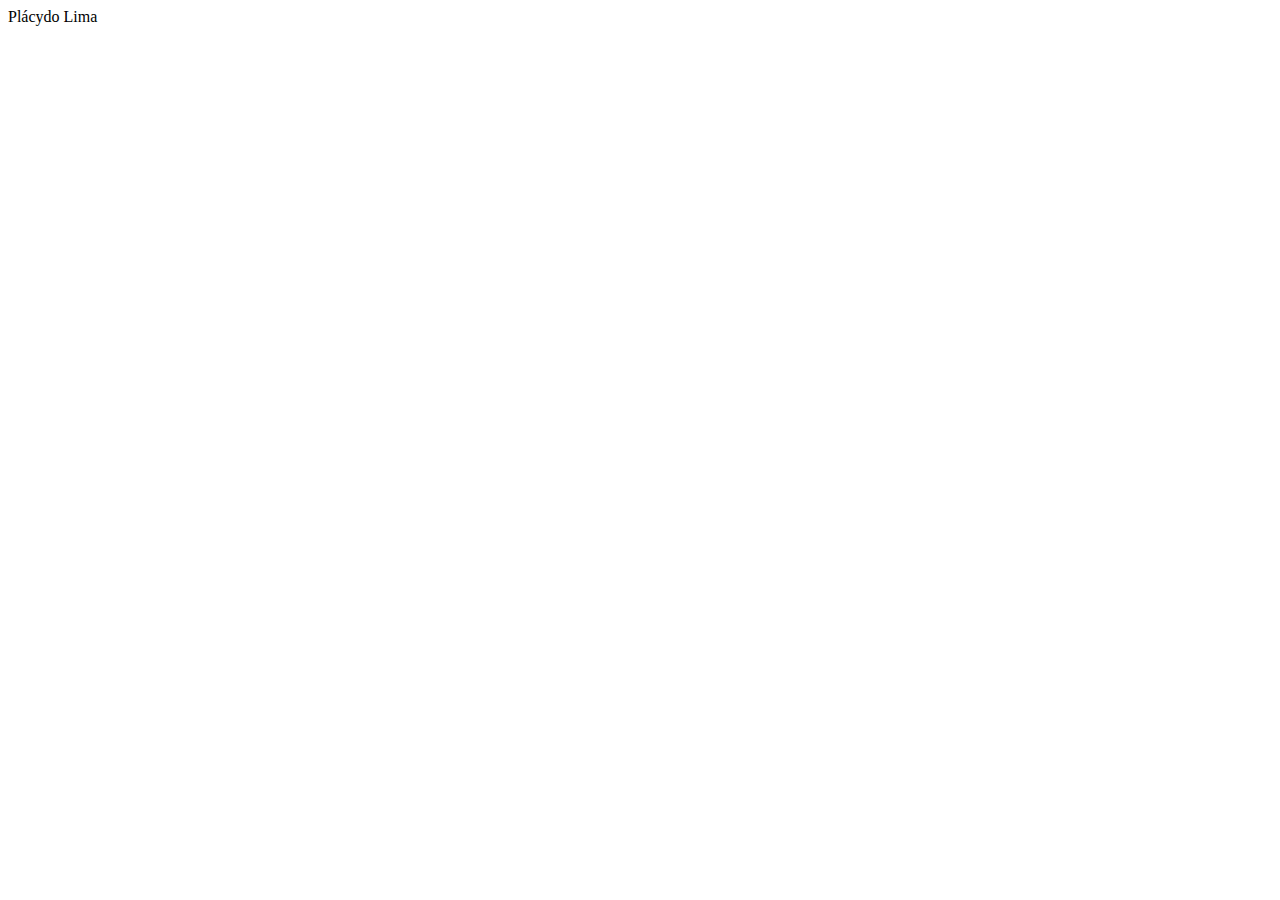
==== Introdução a HTML/index.html @ d5cc246e "commit inicial, criação de repositório" ====
<!DOCTYPE html>
<html lang="pt">
<head>
    <meta charset="UTF-8">
    <meta http-equiv="X-UA-Compatible" content="IE=edge">
    <meta name="viewport" content="width=device-width, initial-scale=1.0">
    <title>Placydo Lima</title>
</head>
<body>
    Plácydo Lima
</body>
</html>
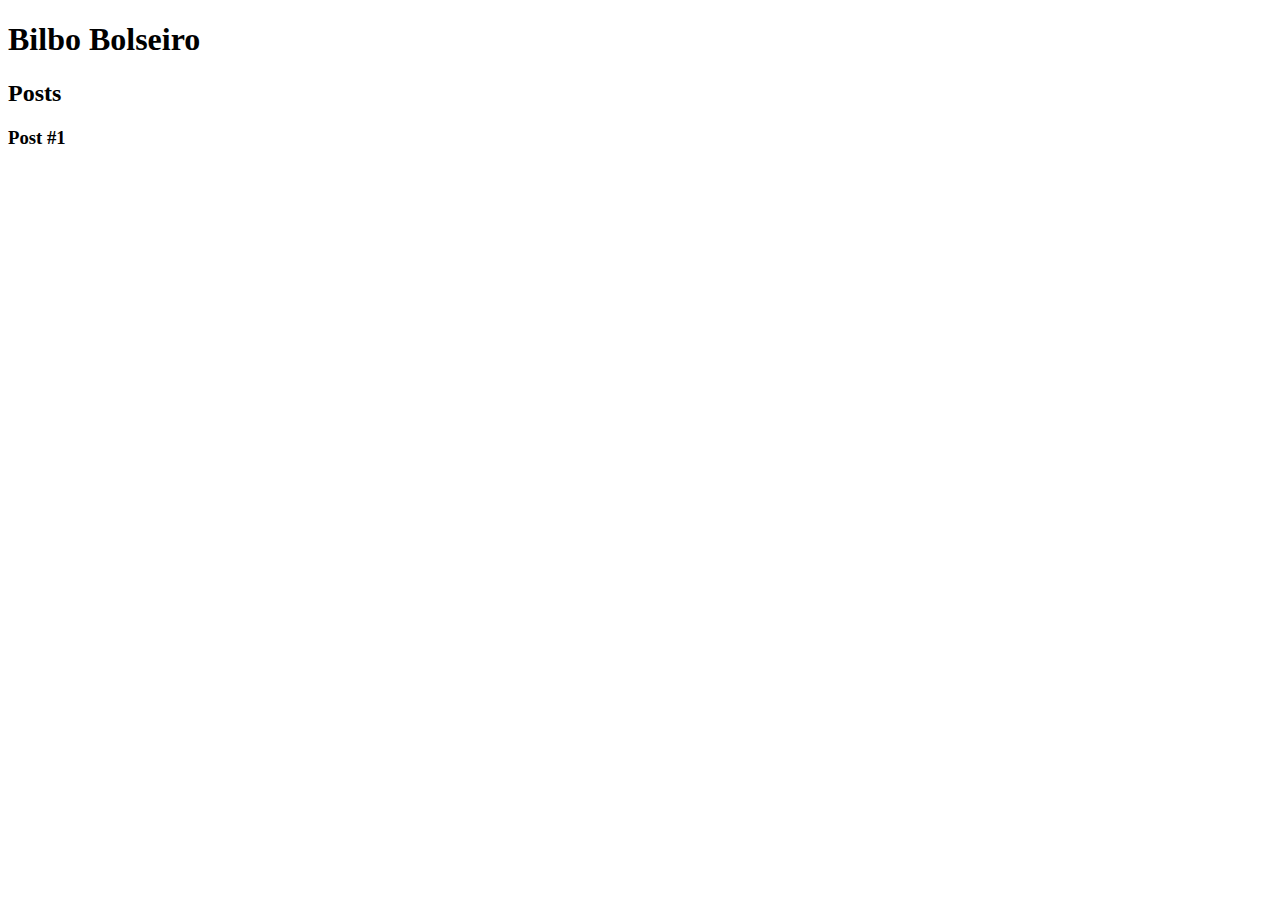
==== commit 858eadac: "aula de semântica" ====
--- a/Introdução a HTML/index.html
+++ b/Introdução a HTML/index.html
@@ -7,6 +7,19 @@
     <title>Placydo Lima</title>
 </head>
 <body>
-    Plácydo Lima
+    <header>
+        <h1> Bilbo Bolseiro</h1>
+    </header>
+    <section>
+        <header>
+            <h2>Posts</h2>
+        </header>
+        <article>
+            <header>
+                <h3>Post #1</h3>
+            </header>
+        </article>
+    </section>
+    <footers></footers>
 </body>
 </html>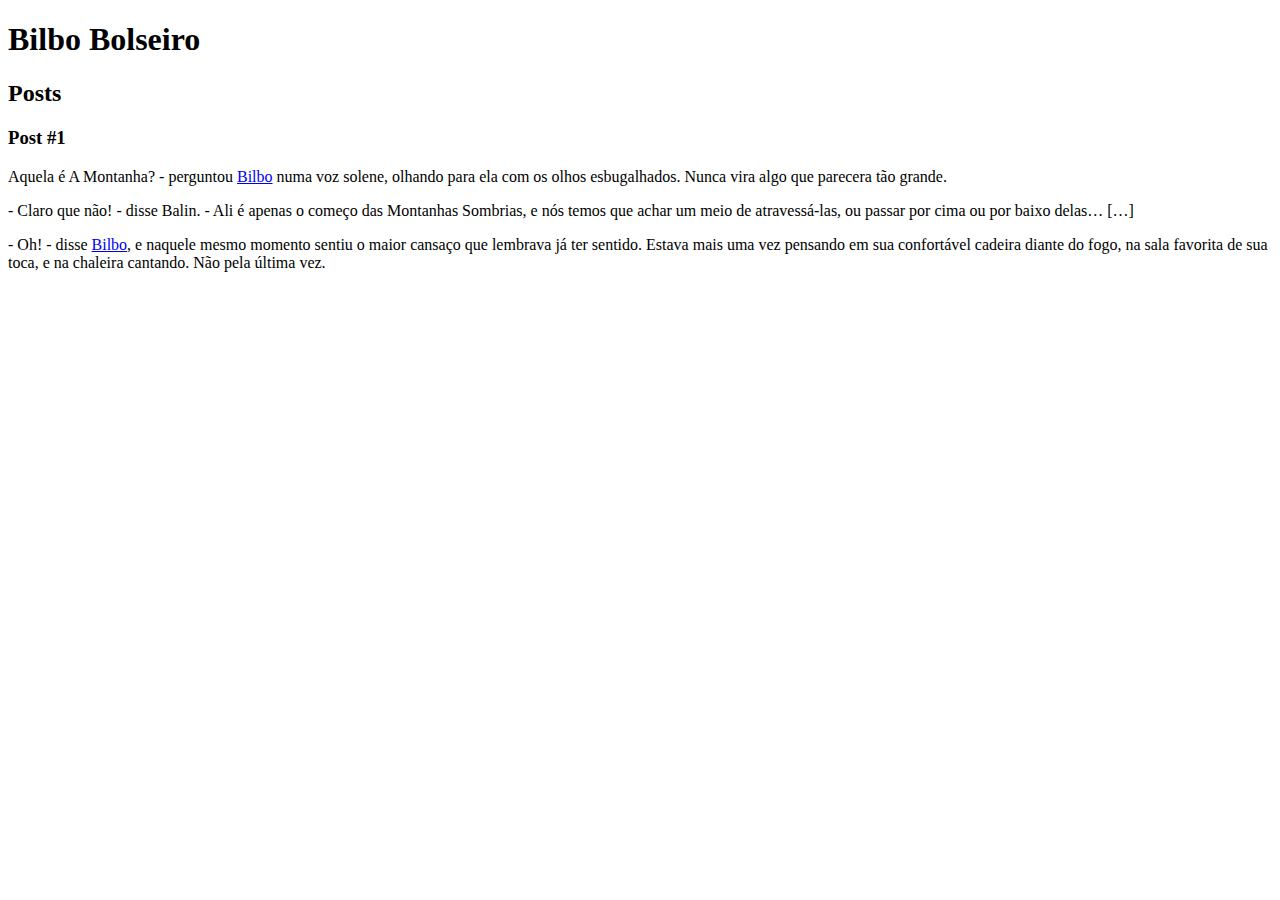
==== commit 5aa4247f: "Aula - Como usar textos e links em HTML" ====
--- a/Introdução a HTML/index.html
+++ b/Introdução a HTML/index.html
@@ -18,6 +18,11 @@
             <header>
                 <h3>Post #1</h3>
             </header>
+            <p> Aquela é A Montanha? - perguntou <a href="https://senhor-dos-aneis.tumblr.com/tagged/Bilbo%20Bolseiro" target="_blank">Bilbo</a> numa voz solene, olhando para ela com os olhos esbugalhados. Nunca vira algo que parecera tão grande. </p>
+            <p> - Claro que não! - disse Balin. - Ali é apenas o começo das Montanhas Sombrias, e nós temos que achar um meio de atravessá-las, ou passar por cima ou por baixo delas… […]</p>
+                
+            <p> - Oh! - disse <a href="mailto:placydo.doc@gmail.com" target="_blank">Bilbo</a>, e naquele mesmo momento sentiu o maior cansaço que lembrava já ter sentido. Estava mais uma vez pensando em sua confortável cadeira diante do fogo, na sala favorita de sua toca, e na chaleira cantando. Não pela última vez.
+            </p>
         </article>
     </section>
     <footers></footers>
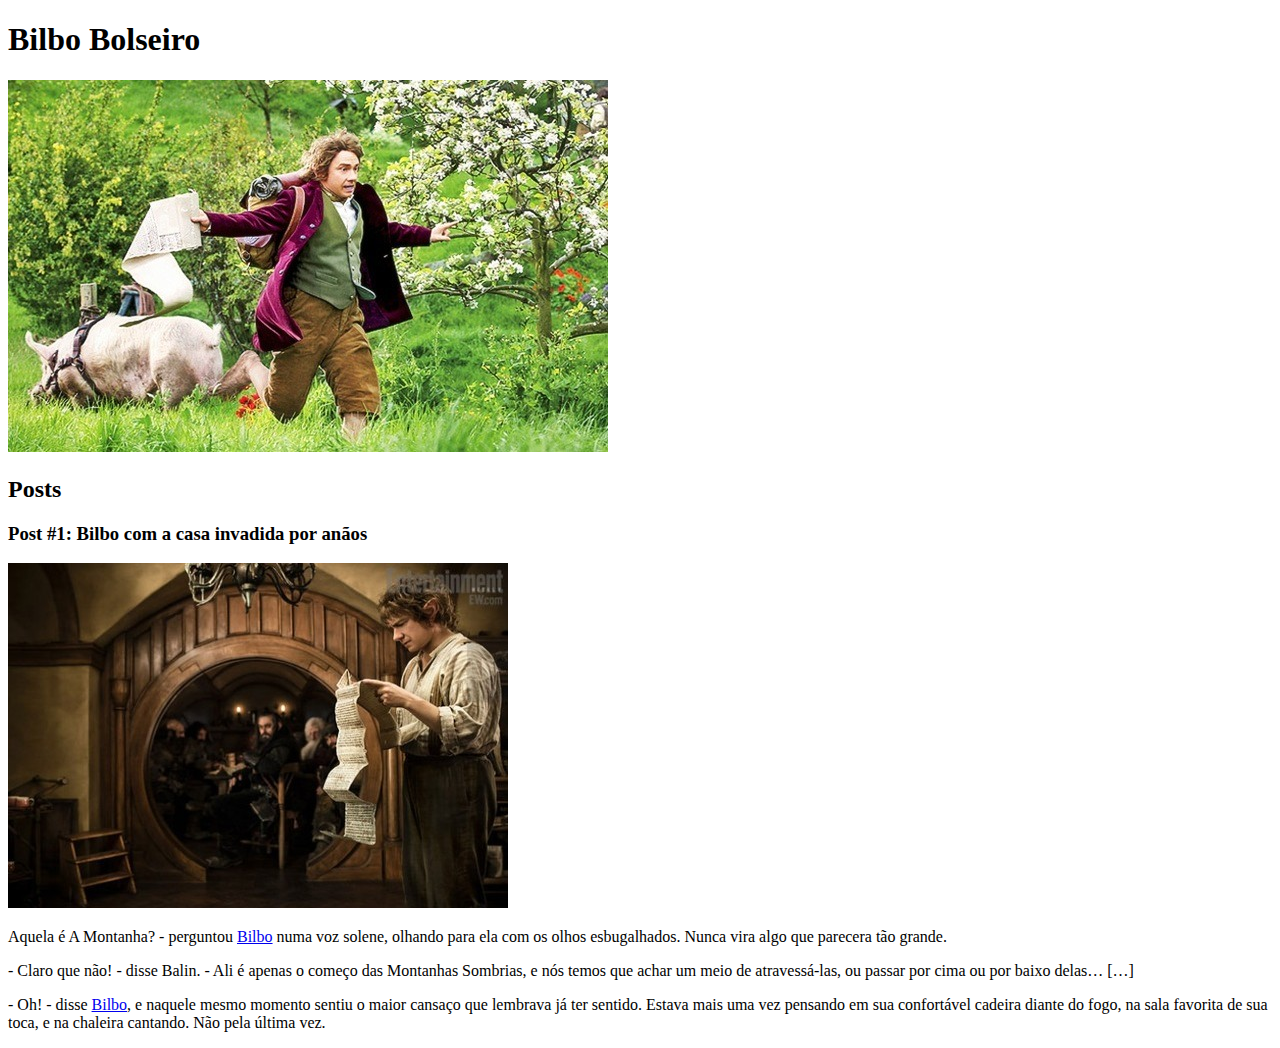
==== commit 3e5f23e8: "aula - Como inserir imagens em seu site" ====
--- a/Introdução a HTML/index.html
+++ b/Introdução a HTML/index.html
@@ -9,6 +9,7 @@
 <body>
     <header>
         <h1> Bilbo Bolseiro</h1>
+        <img src="bilbo.jpg" alt="Foto do Bilbo Correndo">
     </header>
     <section>
         <header>
@@ -16,7 +17,8 @@
         </header>
         <article>
             <header>
-                <h3>Post #1</h3>
+                <h3>Post #1: Bilbo com a casa invadida por anãos</h3>
+                <img src="bilbo2.jpg" alt="Bilbo com a lista">
             </header>
             <p> Aquela é A Montanha? - perguntou <a href="https://senhor-dos-aneis.tumblr.com/tagged/Bilbo%20Bolseiro" target="_blank">Bilbo</a> numa voz solene, olhando para ela com os olhos esbugalhados. Nunca vira algo que parecera tão grande. </p>
             <p> - Claro que não! - disse Balin. - Ali é apenas o começo das Montanhas Sombrias, e nós temos que achar um meio de atravessá-las, ou passar por cima ou por baixo delas… […]</p>
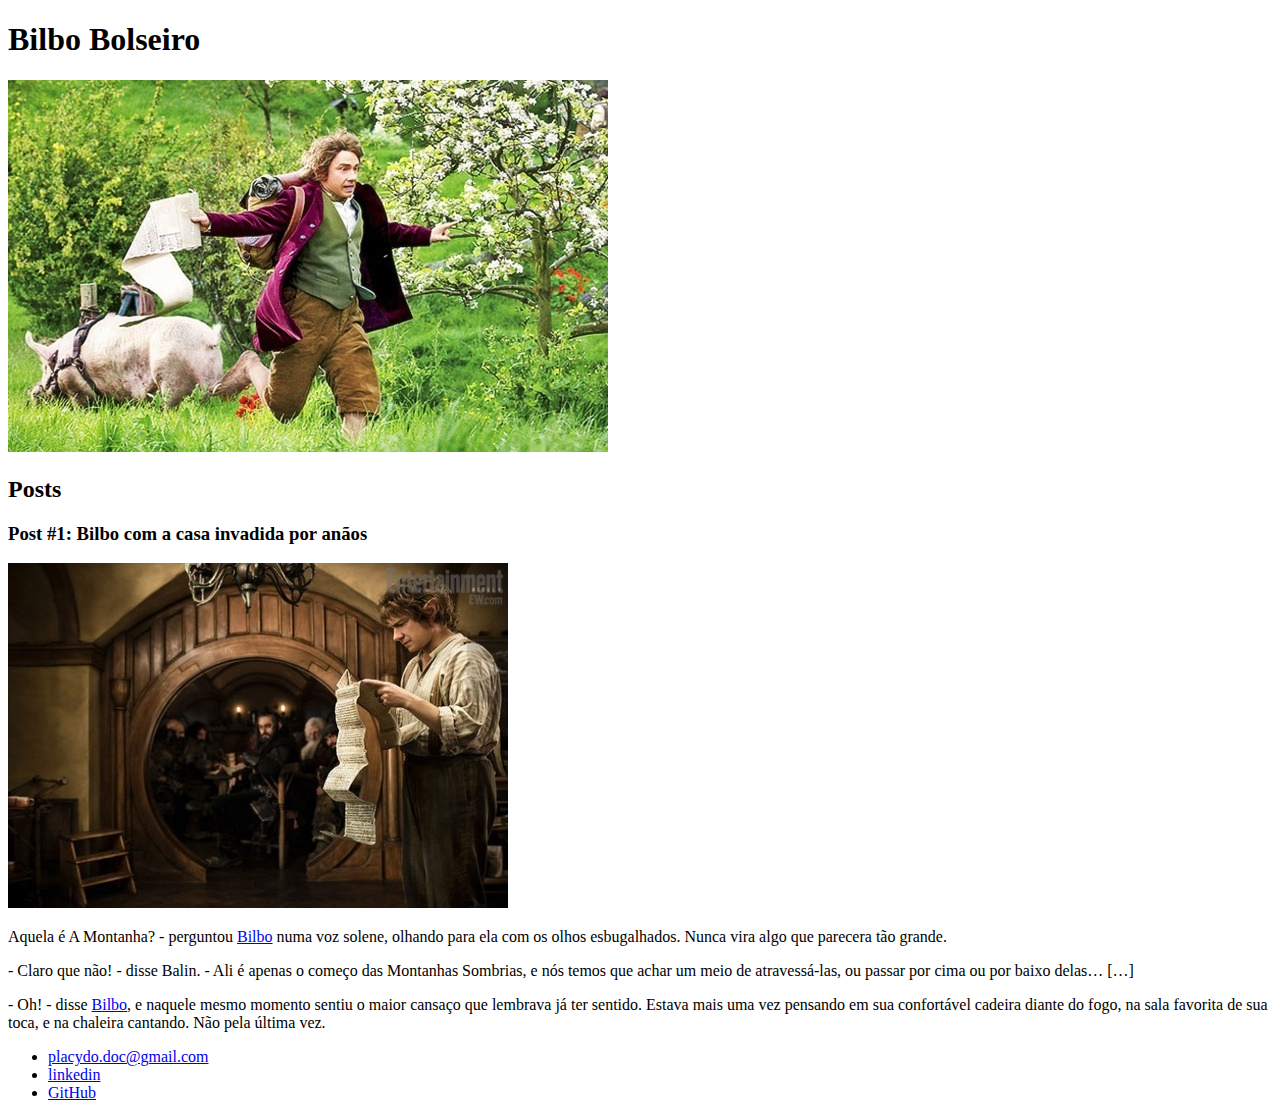
==== commit e7b2fbba: "fim da introdução a HTML" ====
--- a/Introdução a HTML/index.html
+++ b/Introdução a HTML/index.html
@@ -4,6 +4,7 @@
     <meta charset="UTF-8">
     <meta http-equiv="X-UA-Compatible" content="IE=edge">
     <meta name="viewport" content="width=device-width, initial-scale=1.0">
+    <link rel="stylesheet" href="clss.css">
     <title>Placydo Lima</title>
 </head>
 <body>
@@ -27,6 +28,18 @@
             </p>
         </article>
     </section>
-    <footers></footers>
+    <footers>
+        <ul class="lista">
+            <li>
+                <a href="mailto:placydo.doc@gmail.com" target="_blank">placydo.doc@gmail.com</a>
+            </li>
+            <li>
+                <a href="https://www.linkedin.com/in/pl%C3%A1cydo-lima-49a179223/" target="_blank">linkedin</a>
+            </li>
+            <li>
+                <a href="https://github.com/pl4cydo" target="_blank">GitHub</a>
+            </li>
+        </ul>
+    </footers>
 </body>
 </html>